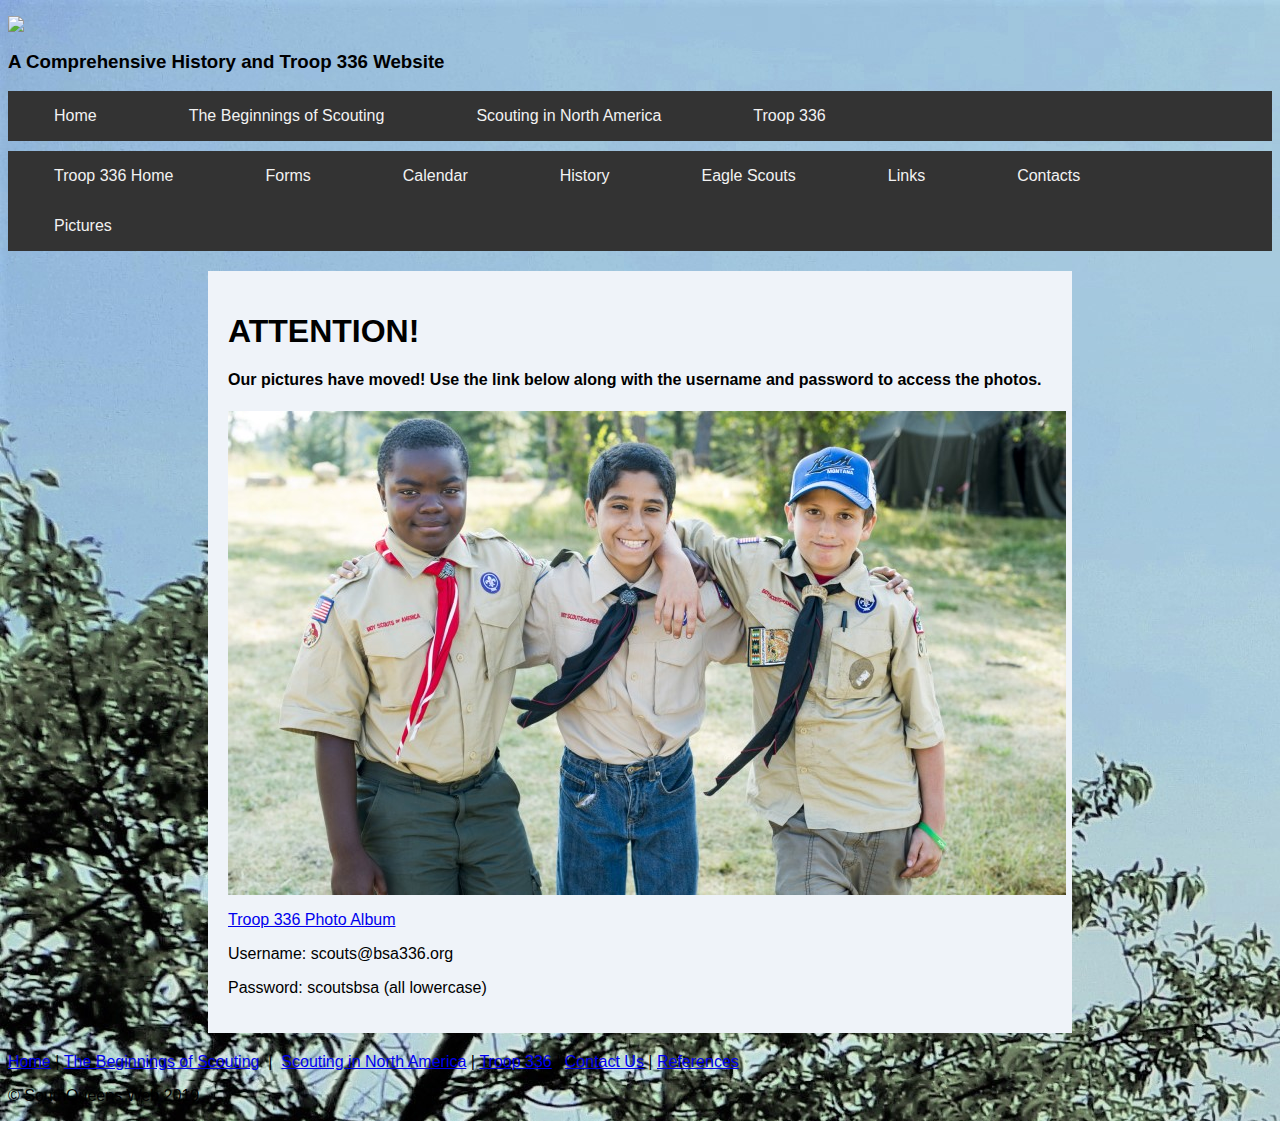
==== pic.html @ fecf4866 "Update pic.html" ====
<!DOCTYPE html>
<!-- Copyright Connor Patrick Connolly on behalf of SouthQueens Technology 2019 -->
<html lang="en">
<head>
	<title>Troop 336 - Pictures</title>
	<meta charset="utf-8">
	<meta name="viewport" content="width=device-width, initial-scale=1">
	<link type="text/css" rel="stylesheet" href="Style8q.css" />
	<link href='https://fonts.googleapis.com/css?family=Open Sans' rel='stylesheet'>
	<style>
* {
  box-sizing: border-box;
  font-family: Arial, Helvetica, sans-serif;
}

.topnav {
  overflow: hidden;
  background-color: #333;
  margin-top: 10px;
}

.row{
	background-color: #eff3f9;
	margin-left: 20px;
	margin-right: 20px;
}

.row:after {
  content: "";
  display: table;
  clear: both;
}

.topnav a {
  float: left;
  display: block;
  color: #f2f2f2;
  text-align: center;
  padding: 16px 46px;
  text-decoration: none;
}

.topnav a:hover {
  background-color: #ddd;
  color: black;
}

.content {
  background-color: #9cbab7;
  padding: 10px;
}

.column {
  float: left;
  width: 50%;
  padding: 30px;
}

.footer {
  background-color: #ffffff;
  padding: 10px;
  text-align: center;
  margin-left: 20px;
  margin-right: 20px;
}

@media (max-width: 600px) {
  .column {
    width: 100%;
  }
}


.content { 
	background-color: #eff3f9;
	padding: 20px;
	margin-top: 20px;
	margin-bottom: 20px;
	margin-left: 200px;
	margin-right: 200px;
}

body {
  background-image: url("images/017.jpg");
   background-repeat: no-repeat;
   background-size: auto;
}

img {
  display: block;
  margin-left: auto;
  margin-right: auto;
}
	</style>
</head>
<body>
  <div class="wrapper">
	<div class="header">
		<p><a href="default.html"><img src="images/BSAPROJ1.png" border = "0"/></a></p>
			<h3>A Comprehensive History and Troop 336 Website</h3>
	</div>

	<div class="topnav">
		<a href="default.html">Home</a>
		<a href="beginscout.html">The Beginnings of Scouting</a>
		<a href="scoutna.html">Scouting in North America</a>
		<a href="t336.html">Troop 336</a>
	</div>

	<div class="topnav">
		<a href="t336.html">Troop 336 Home</a>
		<a href="form.html">Forms</a>
		<a href="cal.html">Calendar</a>
		<a href="hist.html">History</a>
		<a href="es.html">Eagle Scouts</a>
		<a href="link.html">Links</a>
		<a href="cont.html">Contacts</a>
		<a href="pic.html">Pictures</a>
	</div>

	<div class="content">
		<h1>ATTENTION!</h1>
			<h4>Our pictures have moved! Use the link below along with the username and password to access the photos.</h4> 
				<p><img src="images/016.jpg" /></p>
				<p><a href="http://www.troop336photoalbum.shutterfly.com">Troop 336 Photo Album</a></p>
				<p>Username: scouts@bsa336.org</p>
				<p>Password: scoutsbsa (all lowercase)</p>
	</div>

	<div id="footer">
		<div class="all">
			<p class="nav"><a href="default.html">Home</a>&nbsp;|&nbsp;<a href="beginscout.html">The Beginnings of Scouting</a> &nbsp;|&nbsp; <a href="scoutna.html">Scouting in North America</a>&nbsp;|&nbsp;<a href="t336.html">Troop 336</a>&nbsp;|&nbsp;<a href="cont.html">Contact Us</a>&nbsp;|&nbsp;<a href="ref.html">References</a></p>
			<p class = "tiny">&copy; SouthQueens Web 2019</p>
		</div>
	</div>
  </div>
</body>
</html>
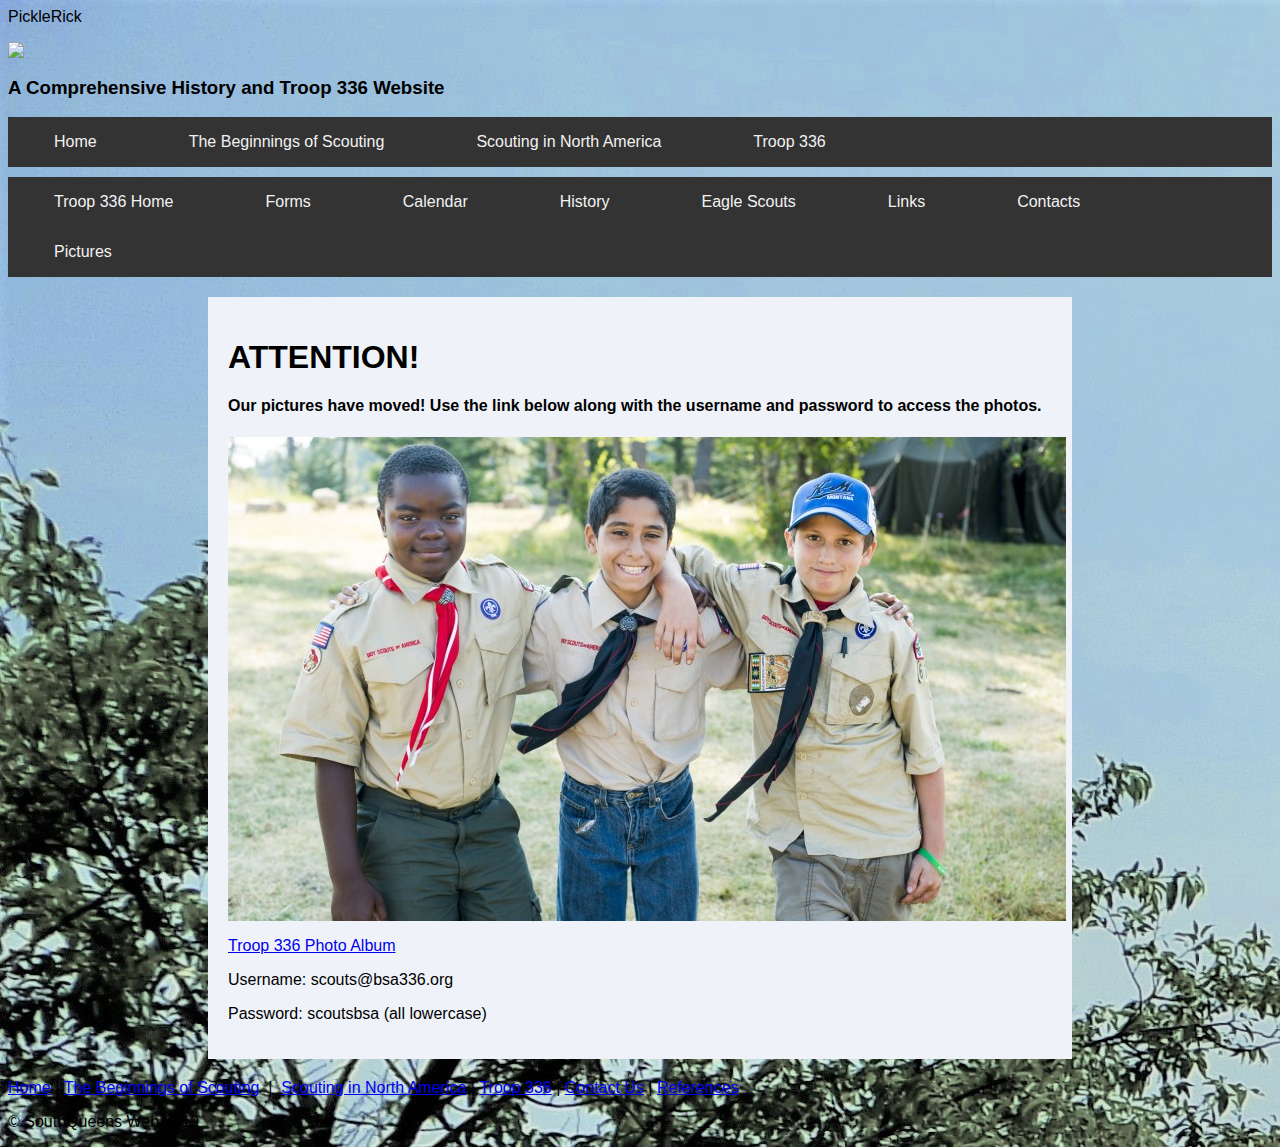
==== commit 7c53751b: "Update pic.html" ====
--- a/pic.html
+++ b/pic.html
@@ -2,7 +2,7 @@
 <!-- Copyright Connor Patrick Connolly on behalf of SouthQueens Technology 2019 -->
 <html lang="en">
 <head>
-	<title>Troop 336 - Pictures</title>
+	<title>Troop 336 - Pictures</title>PickleRick
 	<meta charset="utf-8">
 	<meta name="viewport" content="width=device-width, initial-scale=1">
 	<link type="text/css" rel="stylesheet" href="Style8q.css" />
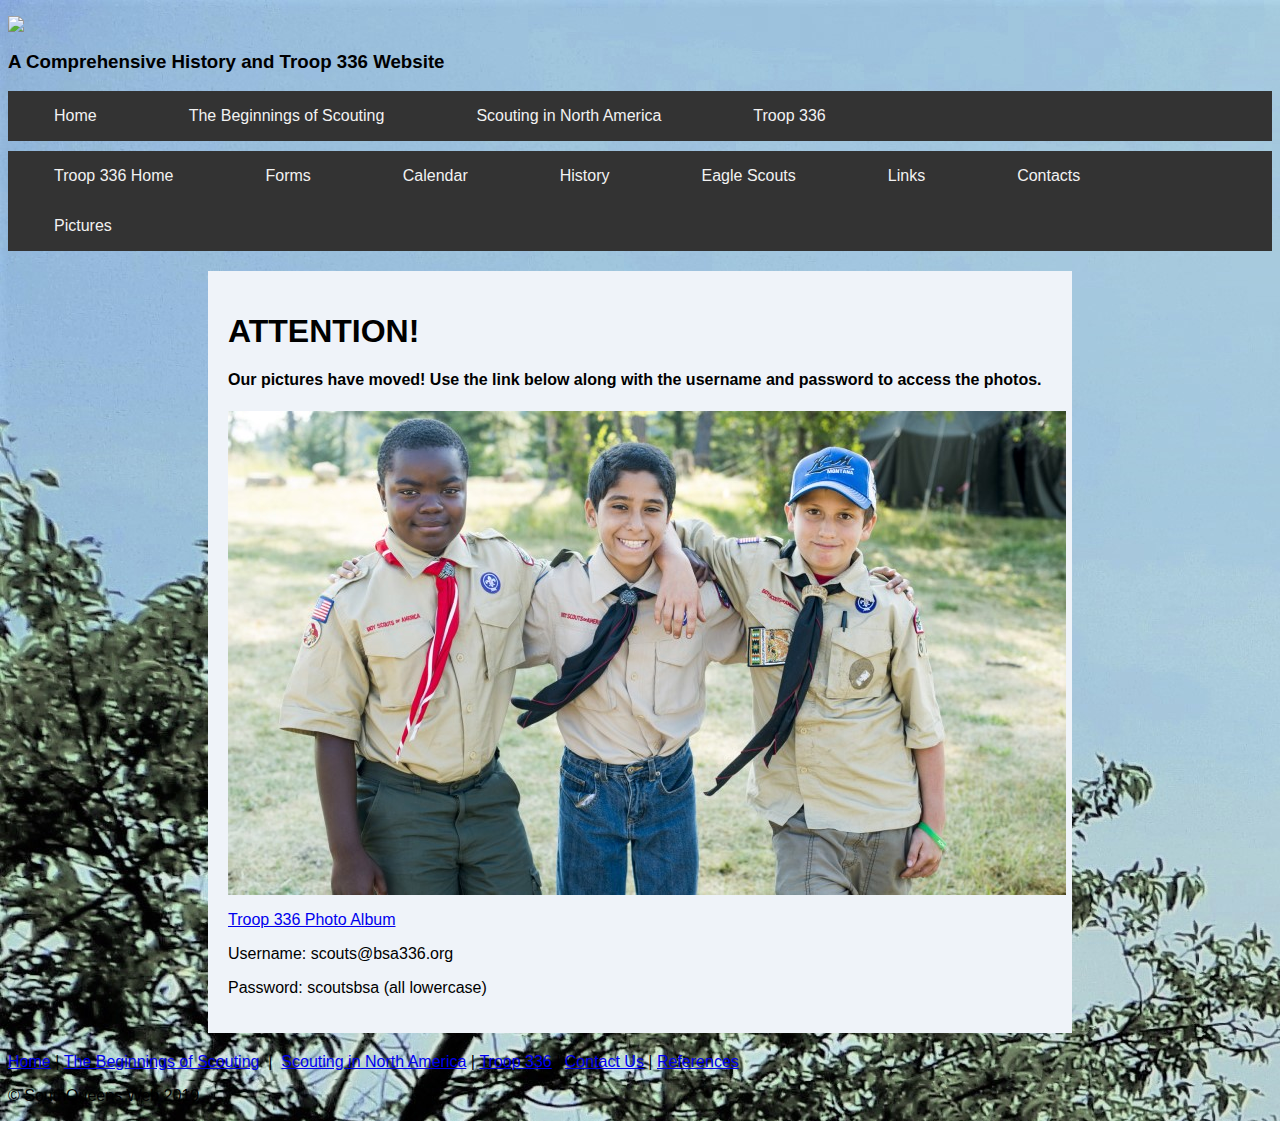
==== commit 5def42b0: "Update pic.html" ====
--- a/pic.html
+++ b/pic.html
@@ -2,7 +2,7 @@
 <!-- Copyright Connor Patrick Connolly on behalf of SouthQueens Technology 2019 -->
 <html lang="en">
 <head>
-	<title>Troop 336 - Pictures</title>PickleRick
+	<title>Troop 336 - Pictures</title>
 	<meta charset="utf-8">
 	<meta name="viewport" content="width=device-width, initial-scale=1">
 	<link type="text/css" rel="stylesheet" href="Style8q.css" />
